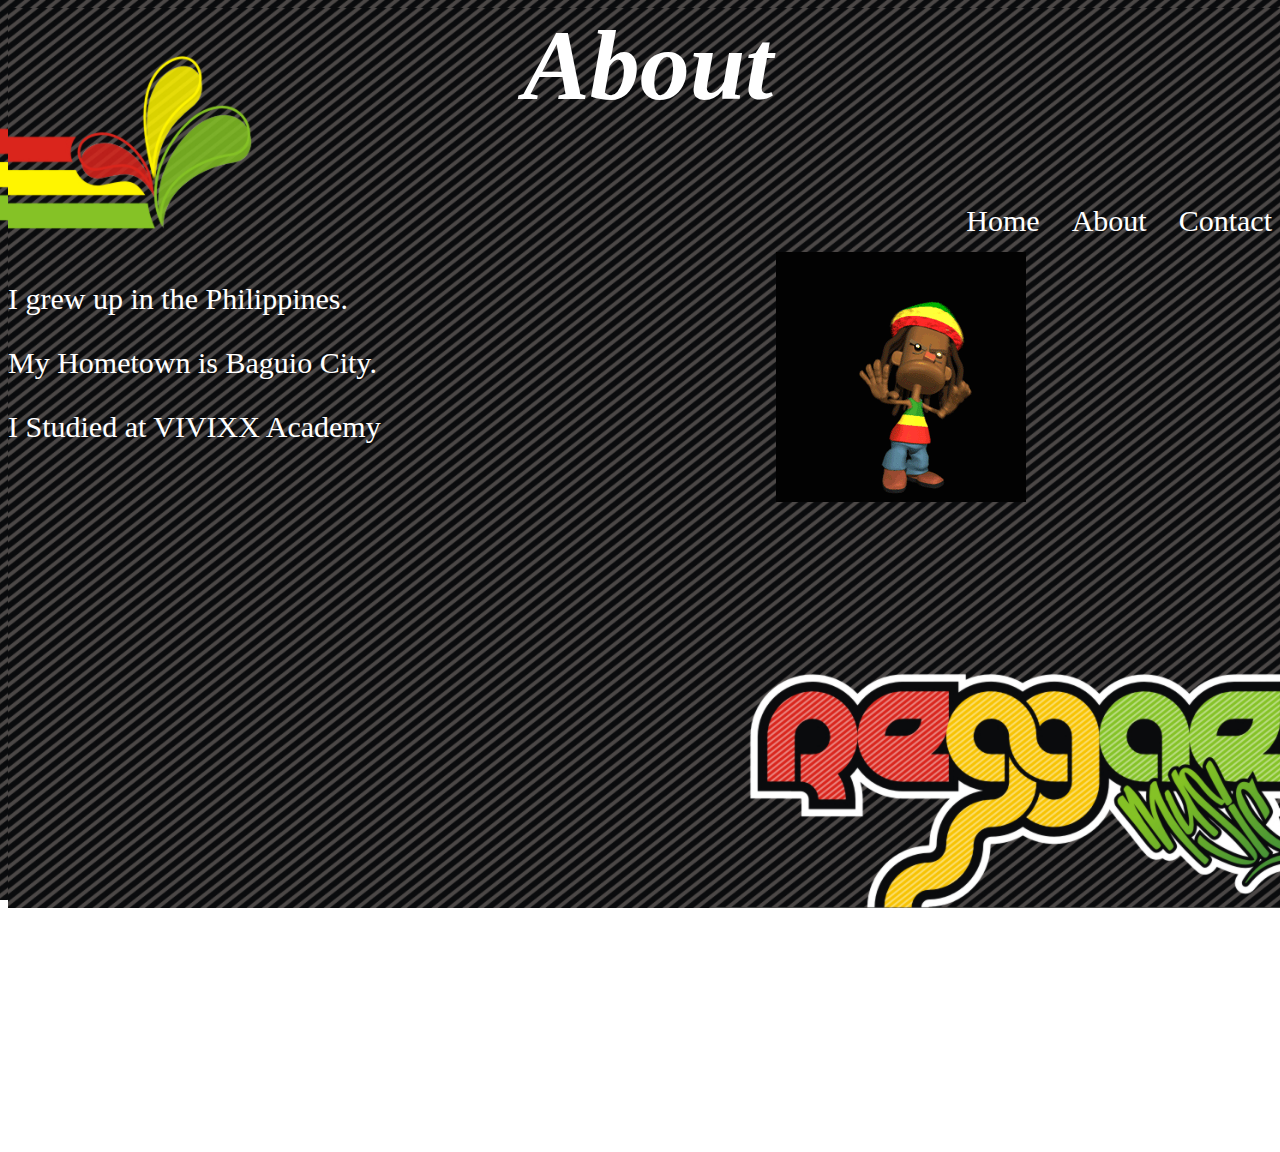
==== about.html @ 6d66b2cb "new" ====
<!DOCTYPE.html>
<html>
<head>
  <title>About me</title>
  <link rel="stylesheet" type="text/css" href="aboutstyle.css">
</head>
<body>
  <h1>About</h1>
  <ul>
    <li><a href="contact.html">Contact</a></li>
    <li><a href="about.html">About</a></li>
    <li><a href="index.html">Home</a></li>
  </ul>
  <div class="left">
  <p>I grew up in the Philippines.</p>
  <p>My Hometown is Baguio City.</p>
  <p>I Studied at VIVIXX Academy</p>
</div>
<div class="right">
<img src="Images/77914.gif">
</div>
</body>
</html>
---- aboutstyle.css ----
html, body{
  height: 100%;
  min-width: 100%;
  min-height: 100%;
  background-image: url("Images/ragga.jpg");
  background-position: center;
  background-repeat: no-repeat;
  background-size: cover;
}
div{

}
h1{
  font-style: italic;
  font-size: 100px;
  color: white;
  border: hidden;
  text-align: center;
}
ul {
    list-style-type: none;
    margin: 0;
    padding: 0;
    overflow: hidden;
    background-color: transparent;
    font-size: 30px;
}

li {
    float: right;
}

li a {
    display: block;
    color: white;
    text-align: center;
    padding: 14px 16px;
    text-decoration: none;
}
li a:hover {
    background-color: black;
}
.left{
  color: white;
  font-size: 30px;
  float: left;
  width: 30%;
  height: 100%;
}
.right{
  width: 40%;
  height: 100%;
  float: right;
}
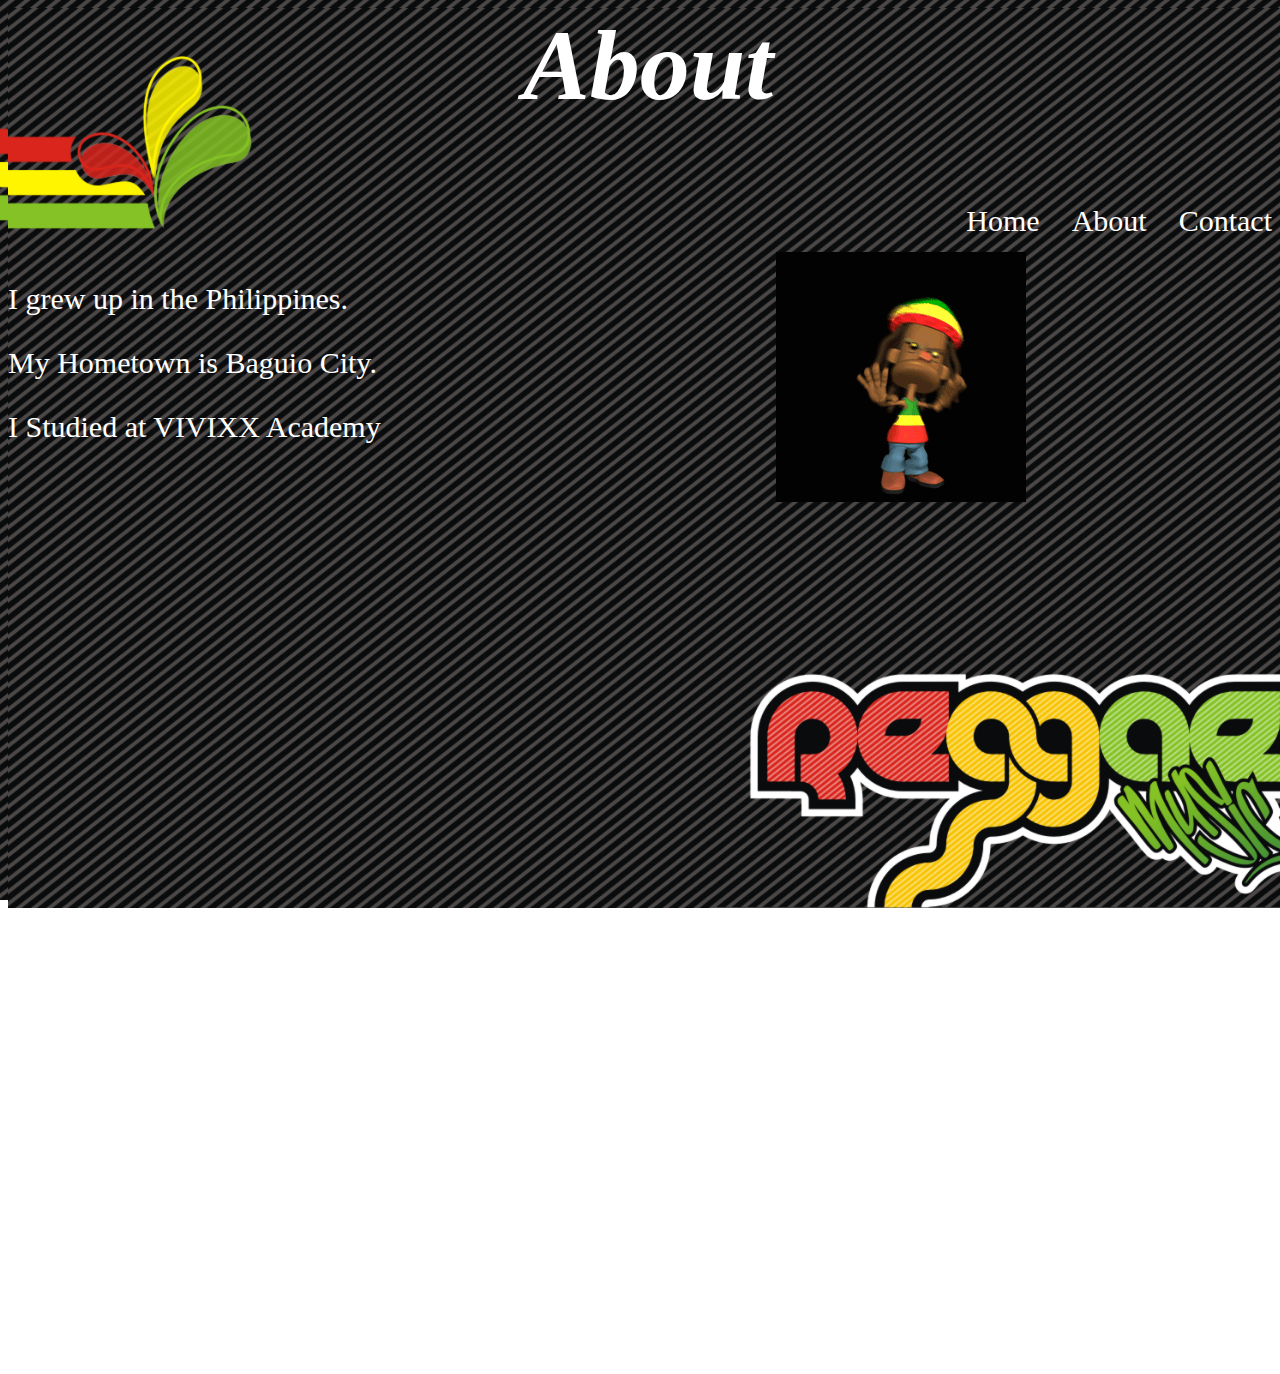
==== commit 74c8e00b: "new" ====
--- a/about.html
+++ b/about.html
@@ -15,6 +15,7 @@
   <p>I grew up in the Philippines.</p>
   <p>My Hometown is Baguio City.</p>
   <p>I Studied at VIVIXX Academy</p>
+  <iframe width="854" height="480" src="https://www.youtube.com/embed/vdB-8eLEW8g" frameborder="0" allowfullscreen></iframe>
 </div>
 <div class="right">
 <img src="Images/77914.gif">
--- a/aboutstyle.css
+++ b/aboutstyle.css
@@ -52,3 +52,7 @@
   height: 100%;
   float: right;
 }
+iframe{
+  width: 50%;
+  height: 100%;
+}
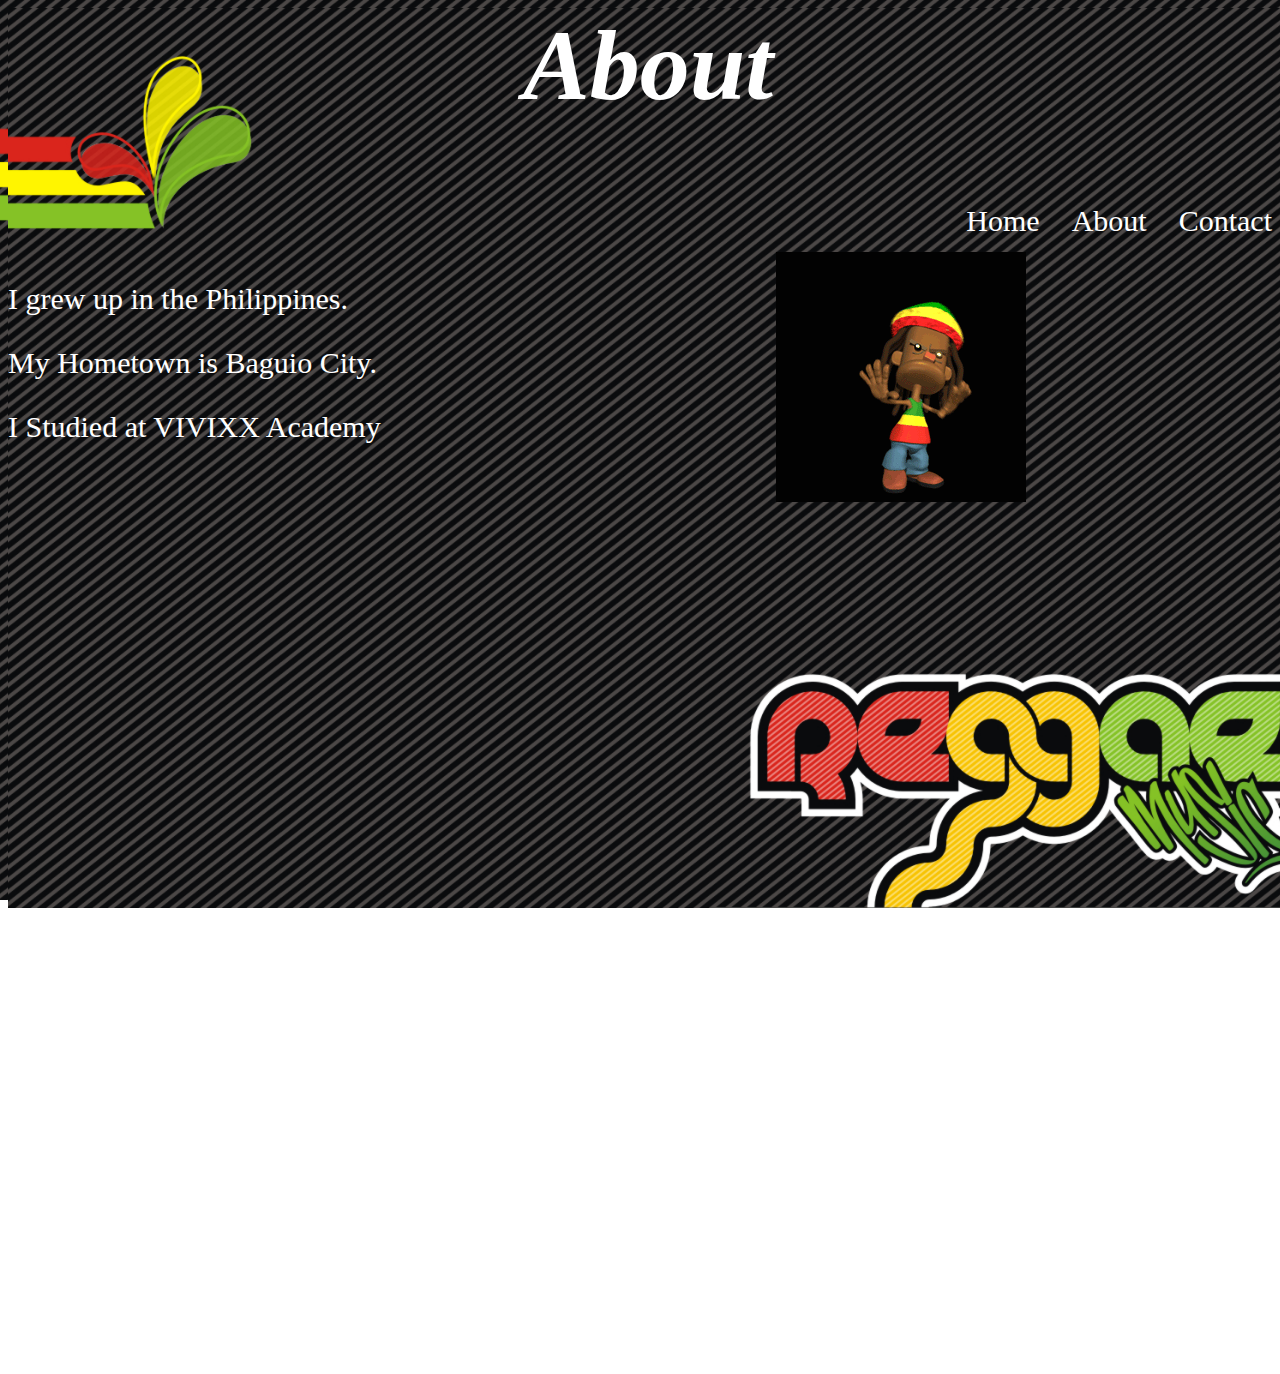
==== commit 489e1021: "new" ====
--- a/about.html
+++ b/about.html
@@ -15,7 +15,7 @@
   <p>I grew up in the Philippines.</p>
   <p>My Hometown is Baguio City.</p>
   <p>I Studied at VIVIXX Academy</p>
-  <iframe width="854" height="480" src="https://www.youtube.com/embed/vdB-8eLEW8g" frameborder="0" allowfullscreen></iframe>
+  <iframe src="https://www.youtube.com/embed/vdB-8eLEW8g" frameborder="0" allowfullscreen></iframe>
 </div>
 <div class="right">
 <img src="Images/77914.gif">
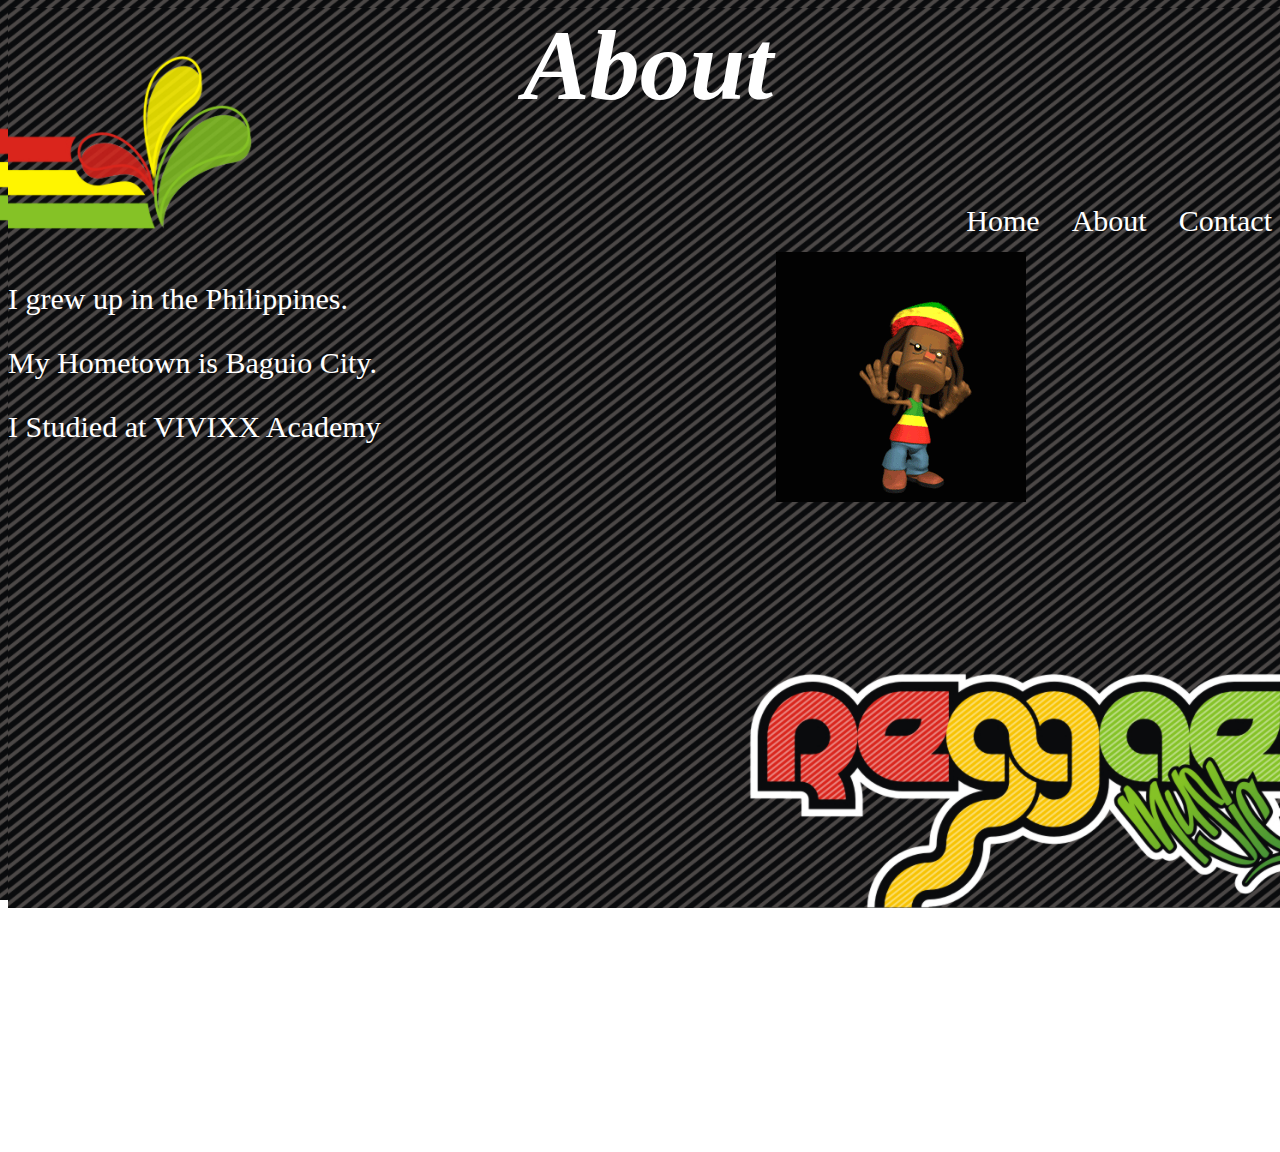
==== commit 70ca4e16: "asdasd" ====
--- a/about.html
+++ b/about.html
@@ -15,7 +15,7 @@
   <p>I grew up in the Philippines.</p>
   <p>My Hometown is Baguio City.</p>
   <p>I Studied at VIVIXX Academy</p>
-  <iframe src="https://www.youtube.com/embed/vdB-8eLEW8g" frameborder="0" allowfullscreen></iframe>
+  <iframe width="854" height="480" src="https://www.youtube.com/embed/vdB-8eLEW8g" frameborder="0" allowfullscreen></iframe>
 </div>
 <div class="right">
 <img src="Images/77914.gif">
--- a/aboutstyle.css
+++ b/aboutstyle.css
@@ -52,7 +52,3 @@
   height: 100%;
   float: right;
 }
-iframe{
-  width: 50%;
-  height: 100%;
-}
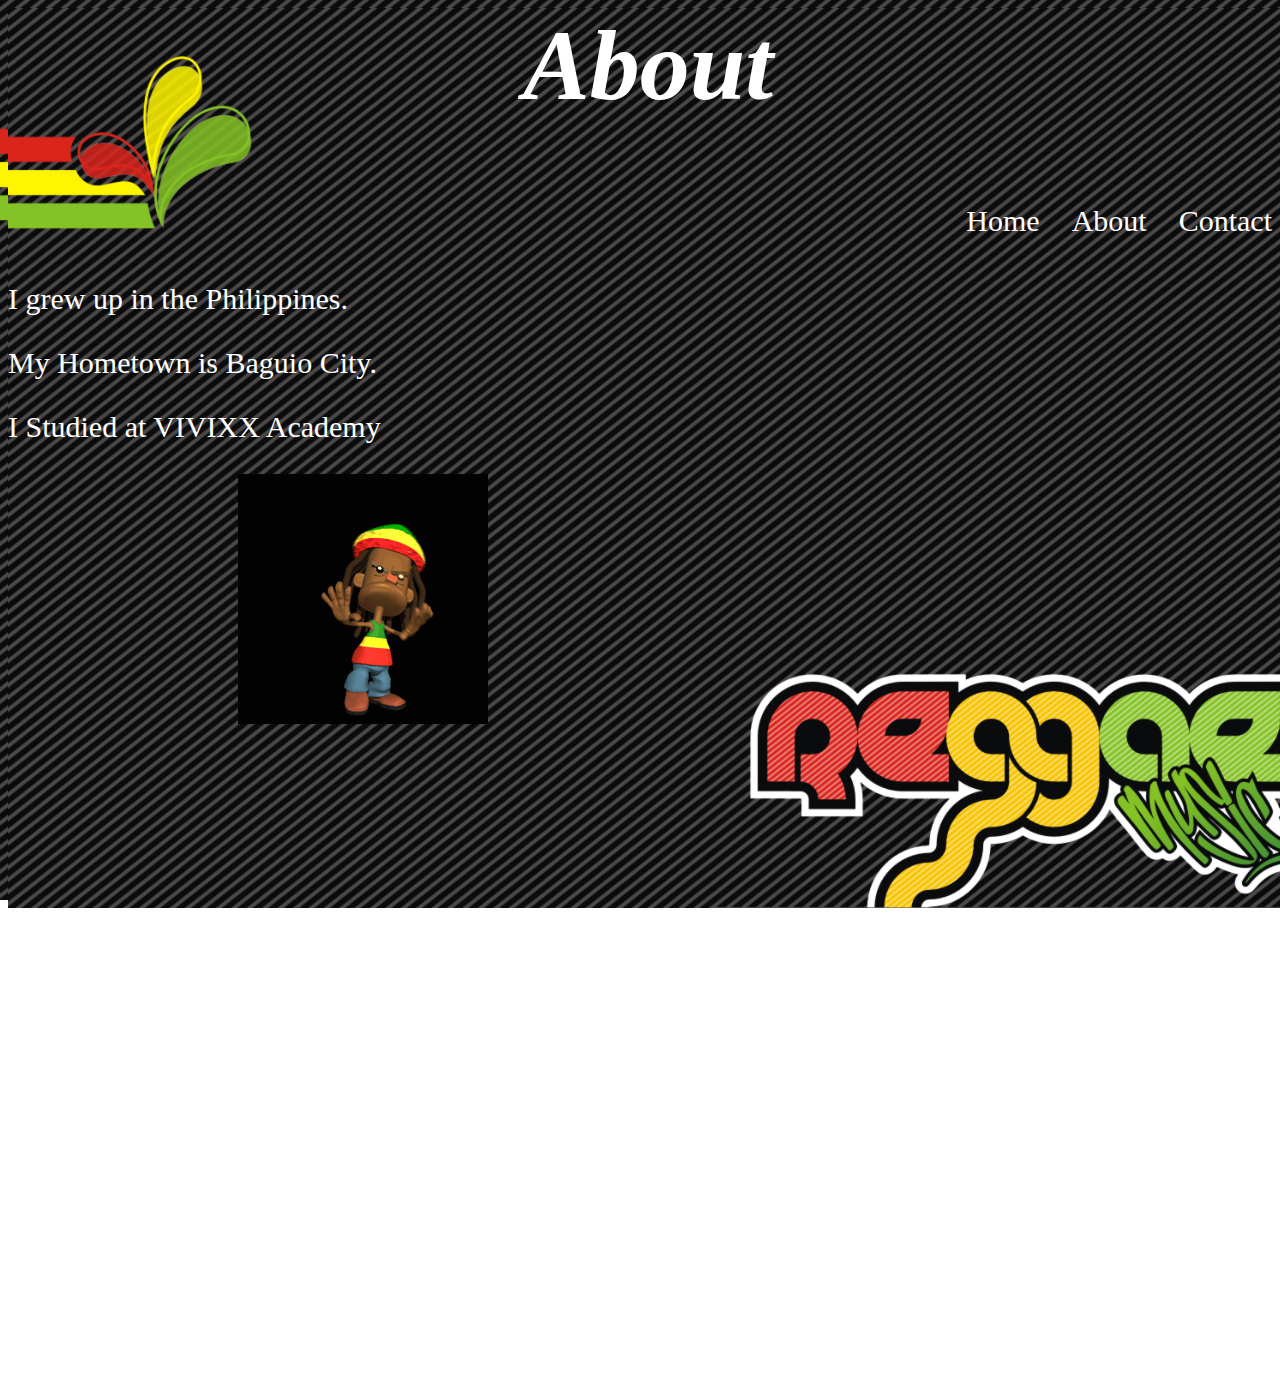
==== commit ae208dd6: "new again" ====
--- a/about.html
+++ b/about.html
@@ -15,8 +15,7 @@
   <p>I grew up in the Philippines.</p>
   <p>My Hometown is Baguio City.</p>
   <p>I Studied at VIVIXX Academy</p>
-  <iframe width="854" height="480" src="https://www.youtube.com/embed/vdB-8eLEW8g" frameborder="0" allowfullscreen></iframe>
-</div>
+  <iframe src="https://www.youtube.com/embed/vdB-8eLEW8g" frameborder="0" allowfullscreen></iframe>
 <div class="right">
 <img src="Images/77914.gif">
 </div>
--- a/aboutstyle.css
+++ b/aboutstyle.css
@@ -52,3 +52,7 @@
   height: 100%;
   float: right;
 }
+iframe{
+  width: 60%;
+  height: 40%;
+}
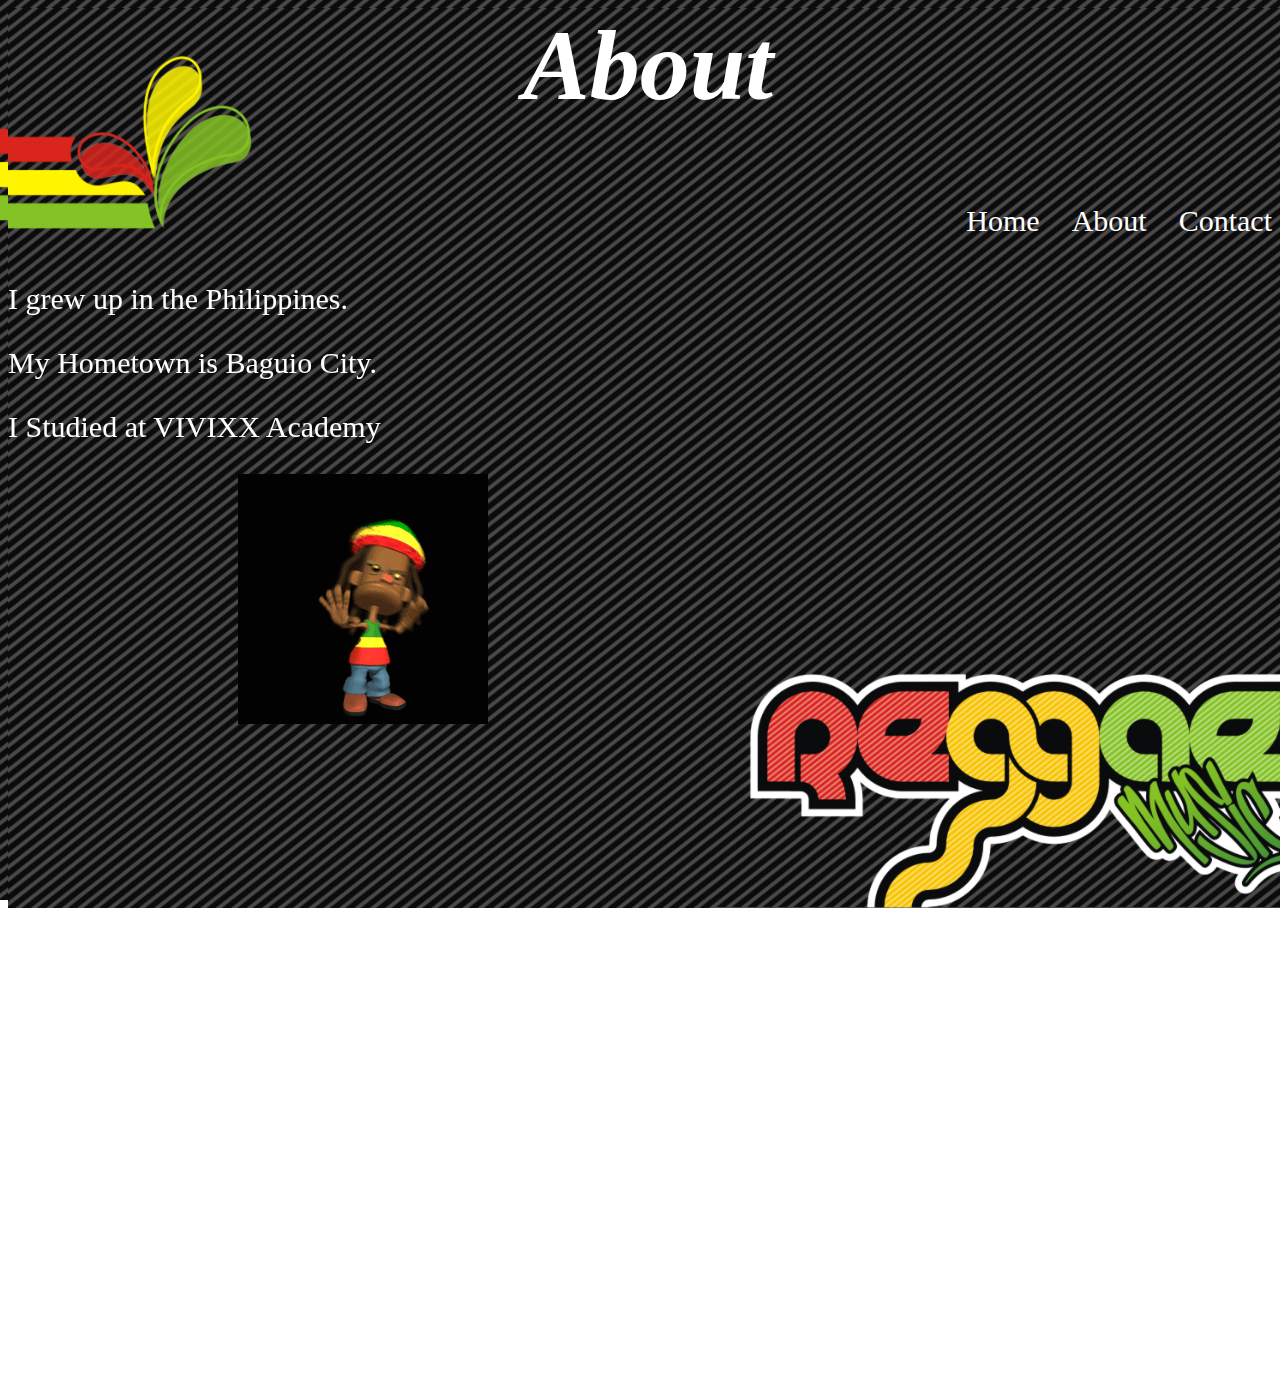
==== commit 327475a7: "new again n again" ====
--- a/about.html
+++ b/about.html
@@ -15,8 +15,10 @@
   <p>I grew up in the Philippines.</p>
   <p>My Hometown is Baguio City.</p>
   <p>I Studied at VIVIXX Academy</p>
-  <iframe src="https://www.youtube.com/embed/vdB-8eLEW8g" frameborder="0" allowfullscreen></iframe>
-<div class="right">
+  <div class="vid">
+  <iframe src="https://www.youtube.com/watch?v=-wcxJrhabtI" frameborder="0" allowfullscreen></iframe>
+</div>
+  <div class="right">
 <img src="Images/77914.gif">
 </div>
 </body>
--- a/aboutstyle.css
+++ b/aboutstyle.css
@@ -52,7 +52,8 @@
   height: 100%;
   float: right;
 }
-iframe{
+.vid{
   width: 60%;
   height: 40%;
+  float: left;
 }
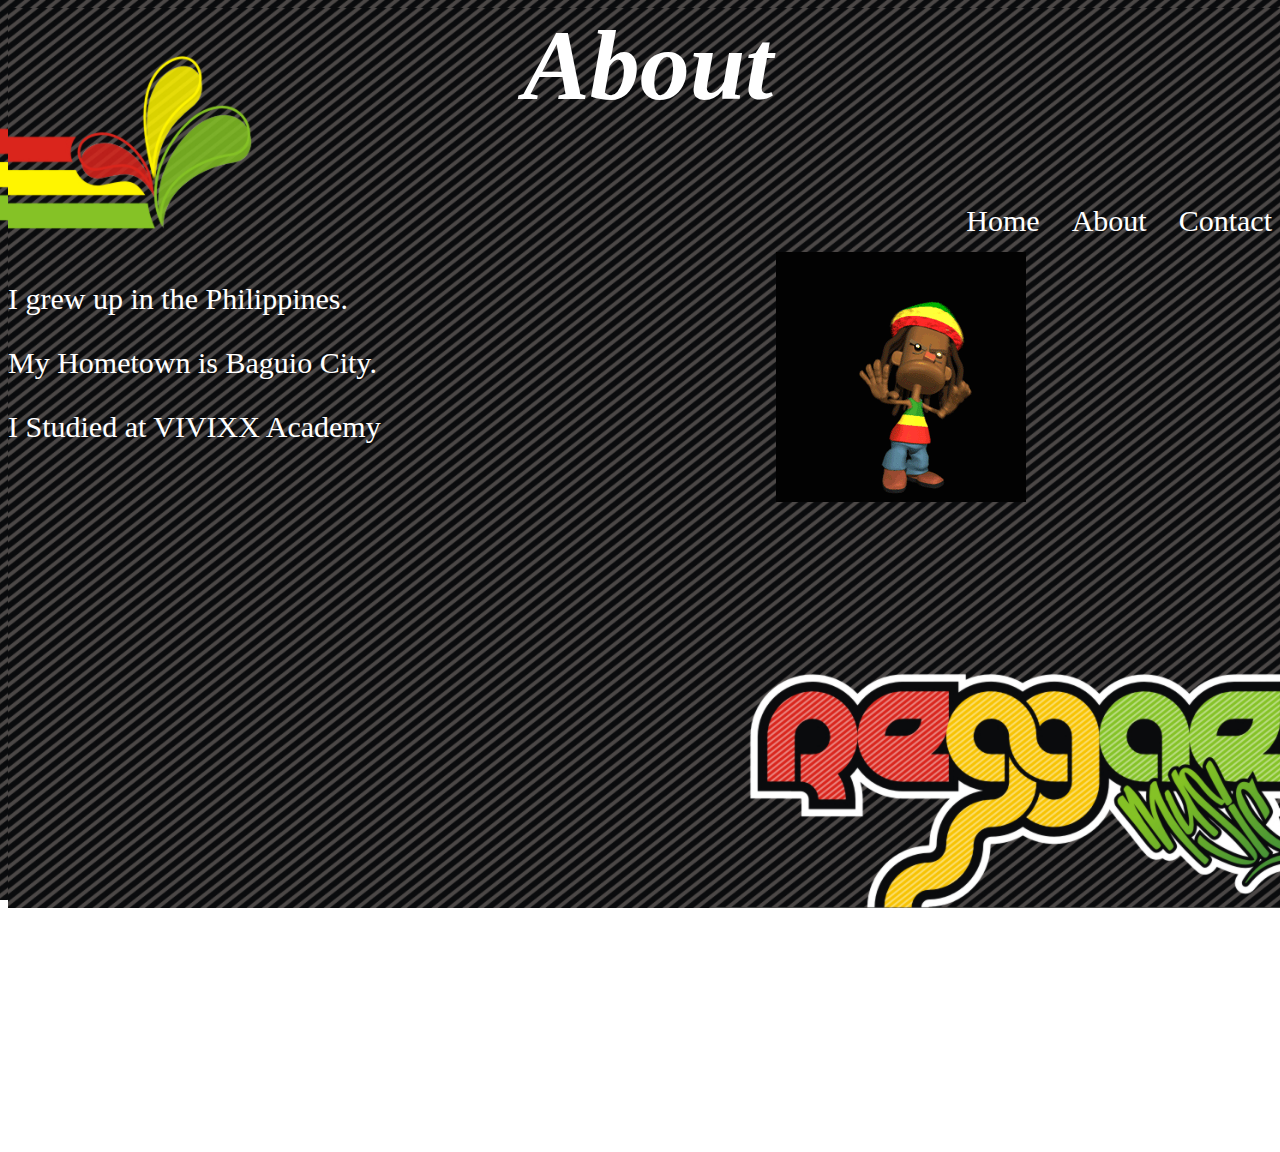
==== commit 85561c34: "sadas" ====
--- a/about.html
+++ b/about.html
@@ -11,15 +11,15 @@
     <li><a href="about.html">About</a></li>
     <li><a href="index.html">Home</a></li>
   </ul>
+  <div class="right">
+<img src="Images/77914.gif">
+</div>
   <div class="left">
   <p>I grew up in the Philippines.</p>
   <p>My Hometown is Baguio City.</p>
   <p>I Studied at VIVIXX Academy</p>
   <div class="vid">
-  <iframe src="https://www.youtube.com/watch?v=-wcxJrhabtI" frameborder="0" allowfullscreen></iframe>
-</div>
-  <div class="right">
-<img src="Images/77914.gif">
+  <iframe src="https://www.youtube.com/embed/-wcxJrhabtI" frameborder="0" allowfullscreen></iframe>
 </div>
 </body>
 </html>
--- a/aboutstyle.css
+++ b/aboutstyle.css
@@ -47,13 +47,13 @@
   width: 30%;
   height: 100%;
 }
+.vid{
+  width: 60%;
+  height: 40%;
+  float: left;
+}
 .right{
   width: 40%;
   height: 100%;
   float: right;
 }
-.vid{
-  width: 60%;
-  height: 40%;
-  float: left;
-}
